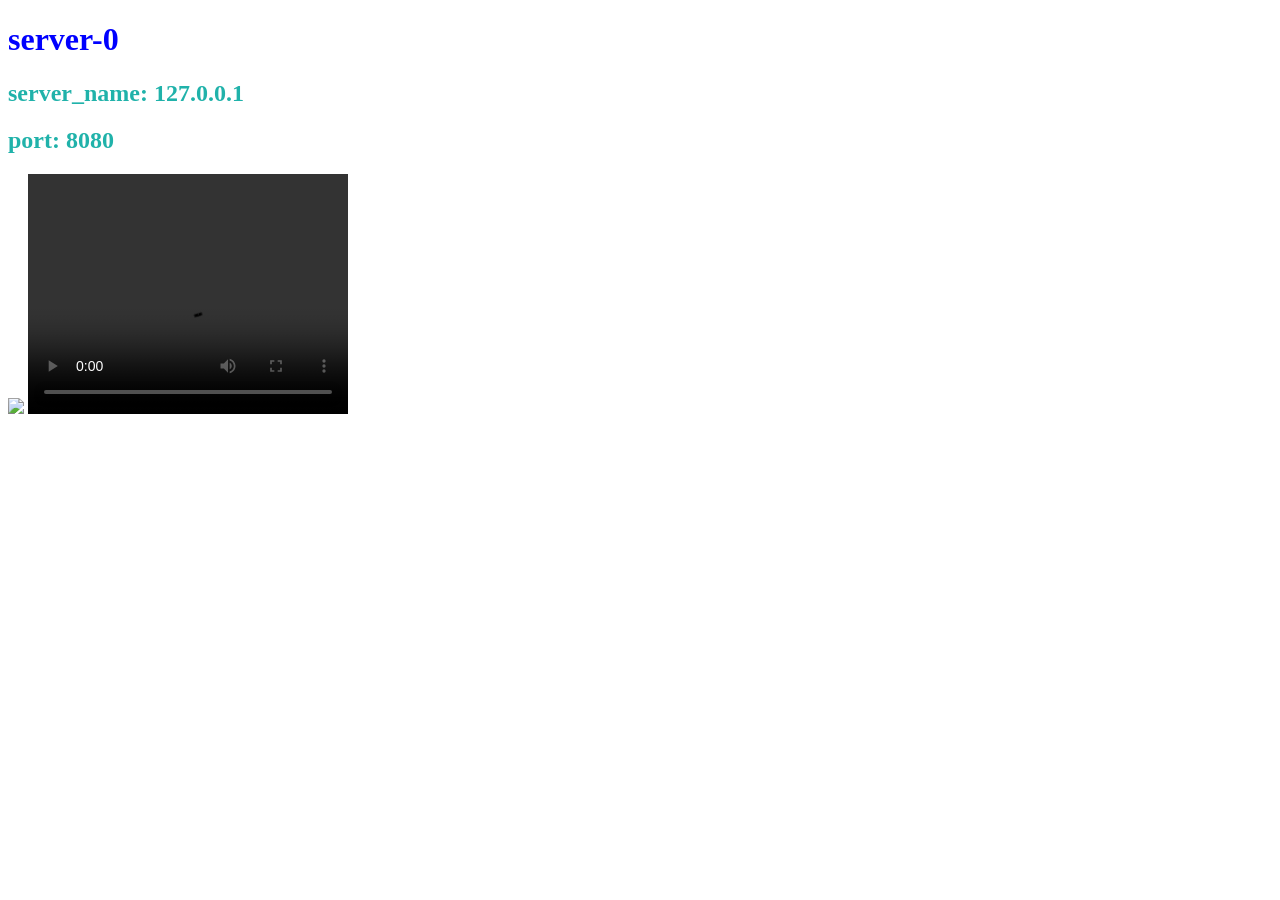
==== www-old/server-0/index.html @ 3c214c87 "Added examples" ====
<!DOCTYPE html>
<html lang="en">
<head>
	<meta charset="UTF-8">
	<meta name="viewport" content="width=device-width, initial-scale=1.0">
	<title>server-0</title>
	<link rel="stylesheet" href="./styles.css">
</head>
<body>
	<h1>server-0</h1>
	<h2>server_name: 127.0.0.1</h2>
	<h2>port: 8080</h2>
	<img width="400" src="image.jpg"/>
	<video width="320" height="240" controls>
		<source src="video_cake.mp4" type="video/mp4">
		Your browser does not support the video tag.
	  </video>
	<script src="./script.js"></script>
</body>
</html>
---- www-old/server-0/styles.css ----
h1 {
	color: blue;
}

h2 {
	color: lightseagreen;
}
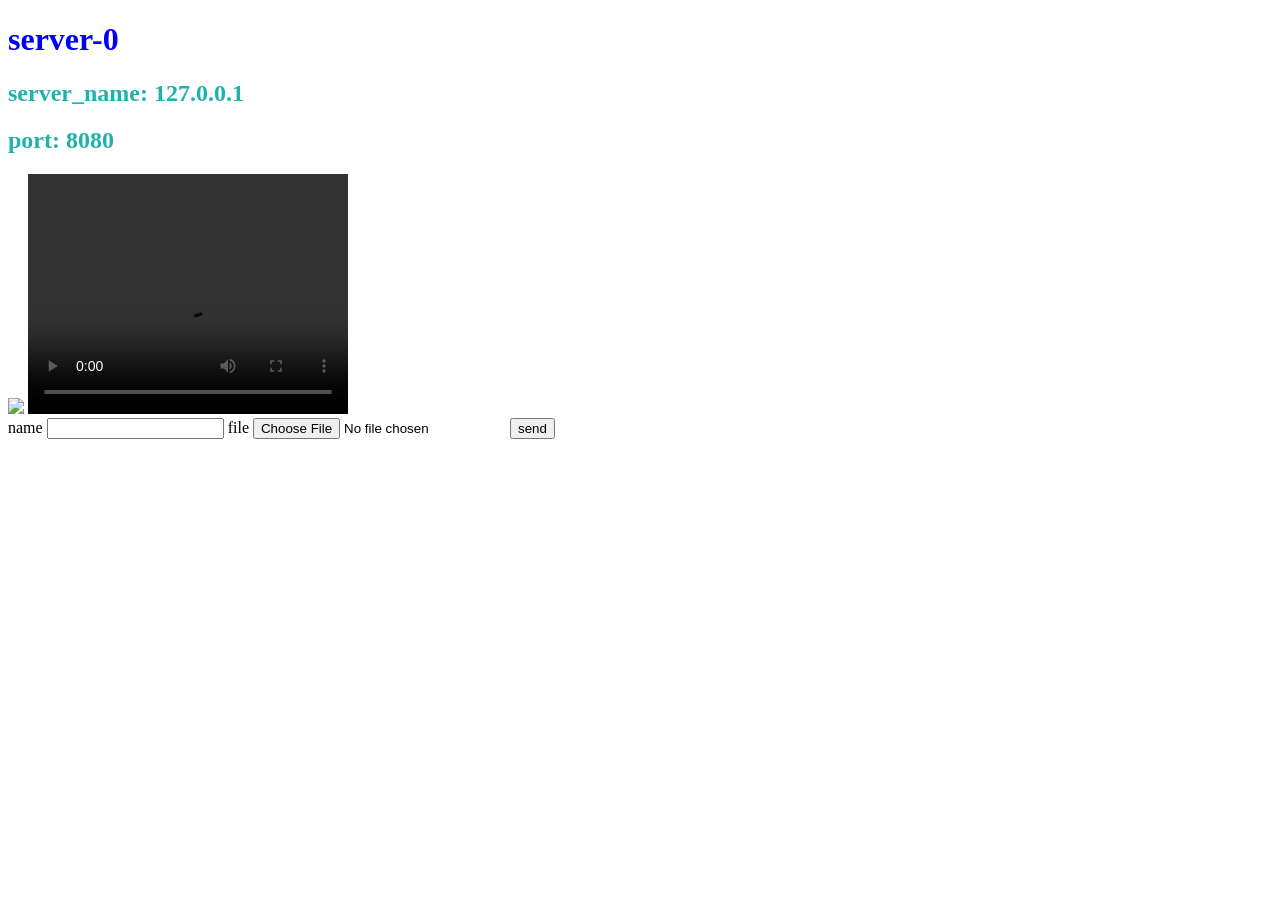
==== commit c9a11859: "merge multiple_server_tmp08 with nico-add-examples." ====
--- a/www-old/server-0/index.html
+++ b/www-old/server-0/index.html
@@ -14,7 +14,14 @@
 	<video width="320" height="240" controls>
 		<source src="video_cake.mp4" type="video/mp4">
 		Your browser does not support the video tag.
-	  </video>
+	</video>
+	<form action="/submit" method="POST" enctype="multipart/form-data">
+		<label for="name">name</label>
+		<input type="text" name="name" required />
+		<label for="file">file</label>
+		<input type="file" name="file" required />
+		<button type="submit">send</button>
+	</form>
 	<script src="./script.js"></script>
 </body>
 </html>
